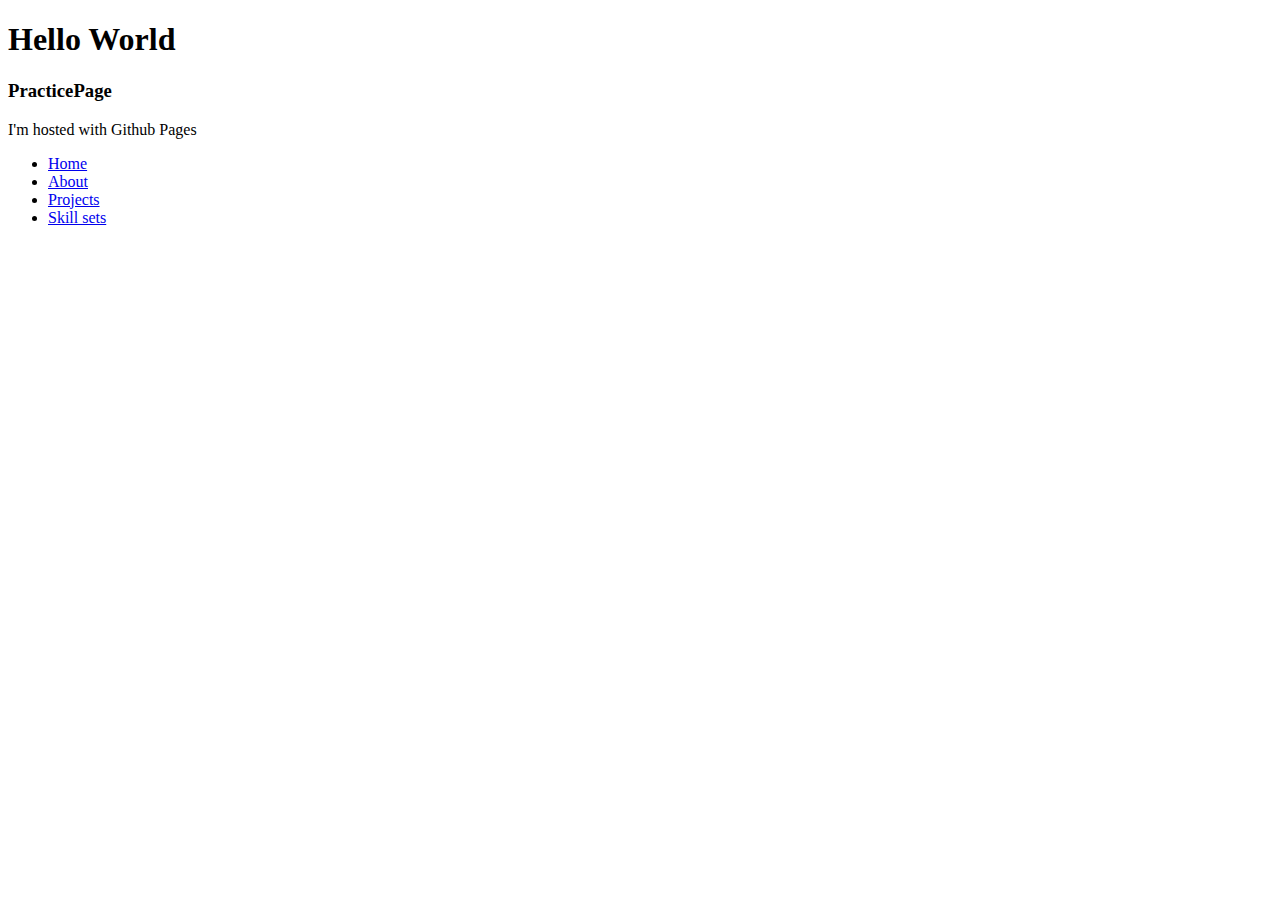
==== Index.html @ 0b448098 "Update Index.html" ====
<!DOCTYPE html>
<link rel="stylesheet" href="Index.css">
<html lang="en">
<body>
    <h1>Hello World</h1>
    <h3>PracticePage</h3>
    <p>I'm hosted with Github Pages</p>
    <nav>
        <ul>
            <li><a href="Index.html">Home</a></li>
            <li><a href="About.html">About</a></li>
            <li><a href="Projects.html">Projects</a></li>
            <li><a href="SkillSet.html">Skill sets</a></li>
        </ul>
    </nav>
</body>
</html>
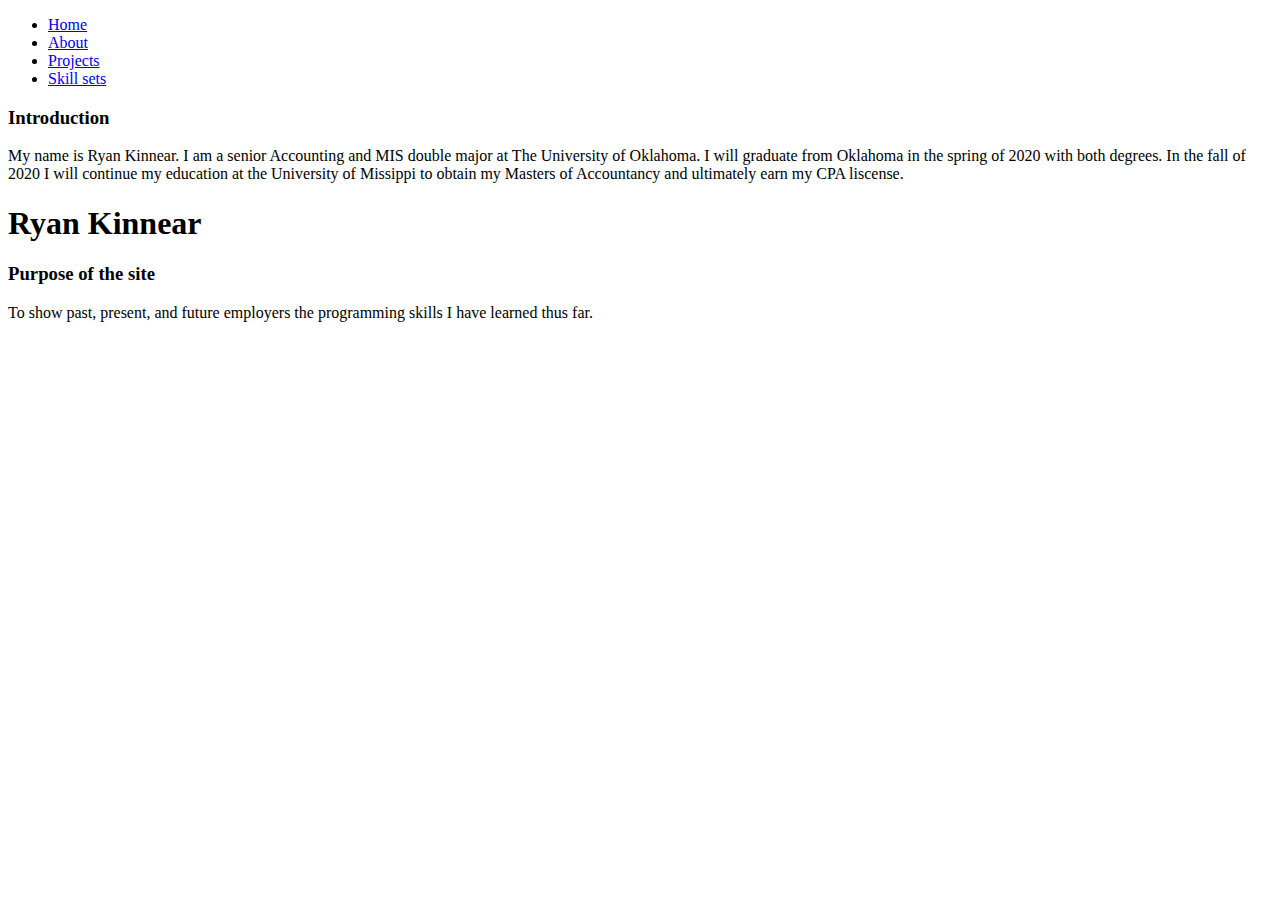
==== commit 311a634d: "Update Index.html" ====
--- a/Index.html
+++ b/Index.html
@@ -2,16 +2,26 @@
 <link rel="stylesheet" href="Index.css">
 <html lang="en">
 <body>
-    <h1>Hello World</h1>
-    <h3>PracticePage</h3>
-    <p>I'm hosted with Github Pages</p>
-    <nav>
+     <nav>
         <ul>
             <li><a href="Index.html">Home</a></li>
             <li><a href="About.html">About</a></li>
             <li><a href="Projects.html">Projects</a></li>
             <li><a href="SkillSet.html">Skill sets</a></li>
         </ul>
-    </nav>
+    </nav>   
+    <div class="introduction">
+        <h3>Introduction</h3>
+            <p>My name is Ryan Kinnear. I am a senior Accounting and MIS double major at The University of Oklahoma.
+               I will graduate from Oklahoma in the spring of 2020 with both degrees. In the fall of 2020 I will continue my education
+               at the University of Missippi to obtain my Masters of Accountancy and ultimately earn my CPA liscense.
+            </p>
+    </div>
+<div class="info">
+    <h1>Ryan Kinnear</h1>
+    <h3>Purpose of the site</h3>
+    <p>To show past, present, and future employers the programming skills I have learned thus far.</p>
+</div>
+
 </body>
 </html>
